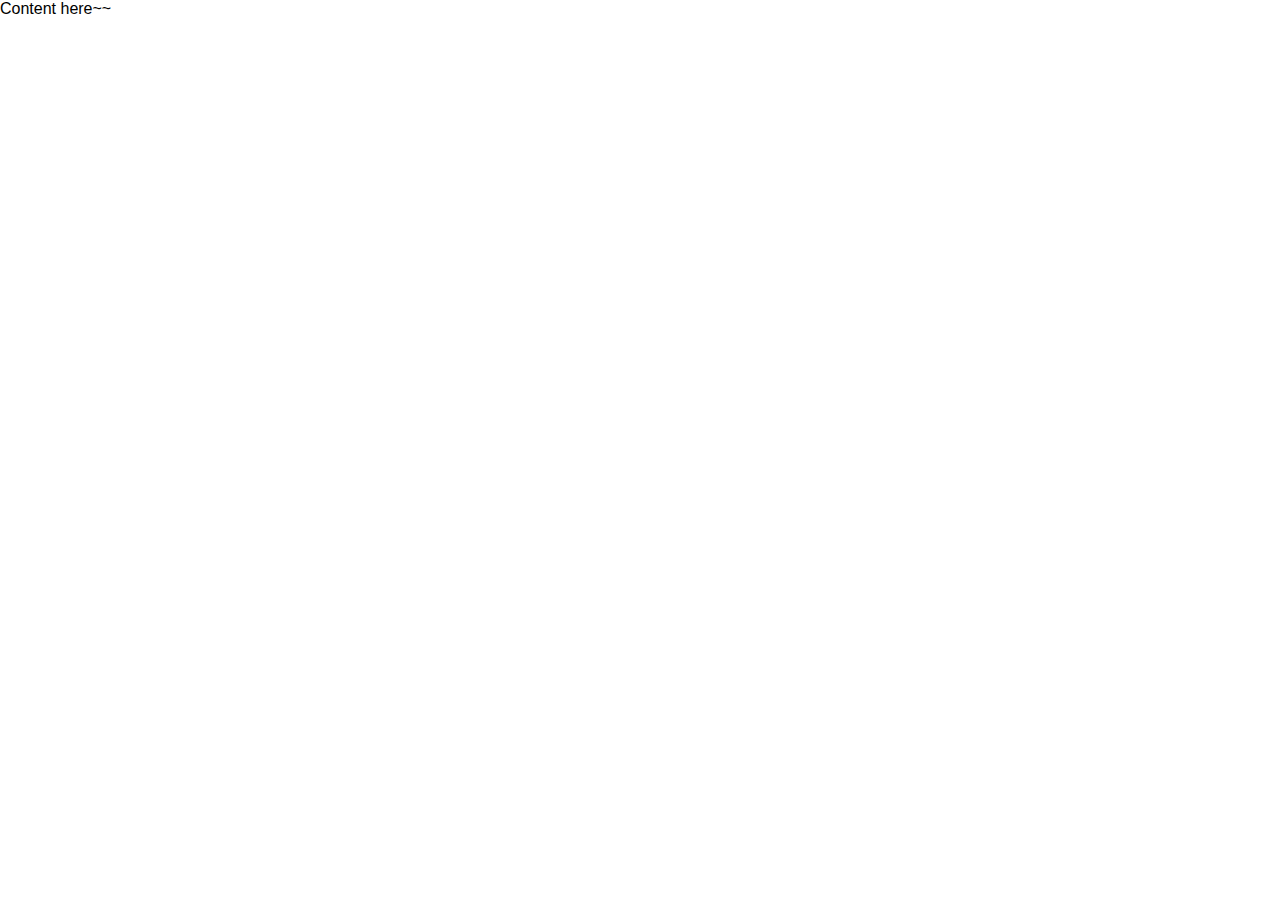
==== index.html @ 720e4553 "Update index.html" ====
<html>
	<head>
		<title>Girls' Frontline Simulator 少女前线模拟器</title>
		<meta name="description" content="A simulator of Girls' Frontline" />
		<meta name="keywords" content="Girls'Frontline, 少女前线" />
		<meta name="author" content="Evealicemier, Captdam" />
		<meta name="viewport" content="width=device-width, initial-scale=1.0" />
		<meta charset="utf-8" />
		<link href="/view/style.css" rel="stylesheet" type="text/css"/>
	</head>
	
	<body>
		Content here~~
	
	</body>
</html>
---- view/style.css ----
html {
	height: 100%;
	width: 100%;
}
body {
	background-repeat: no-repeat;
	background-attachment: fixed;
	background-position: center;
	background-size: contain;
	margin: 0px;
	height: 100%;
	width: 100%;
	font-family: Arial, "Arial", "Microsoft YaHei";
}
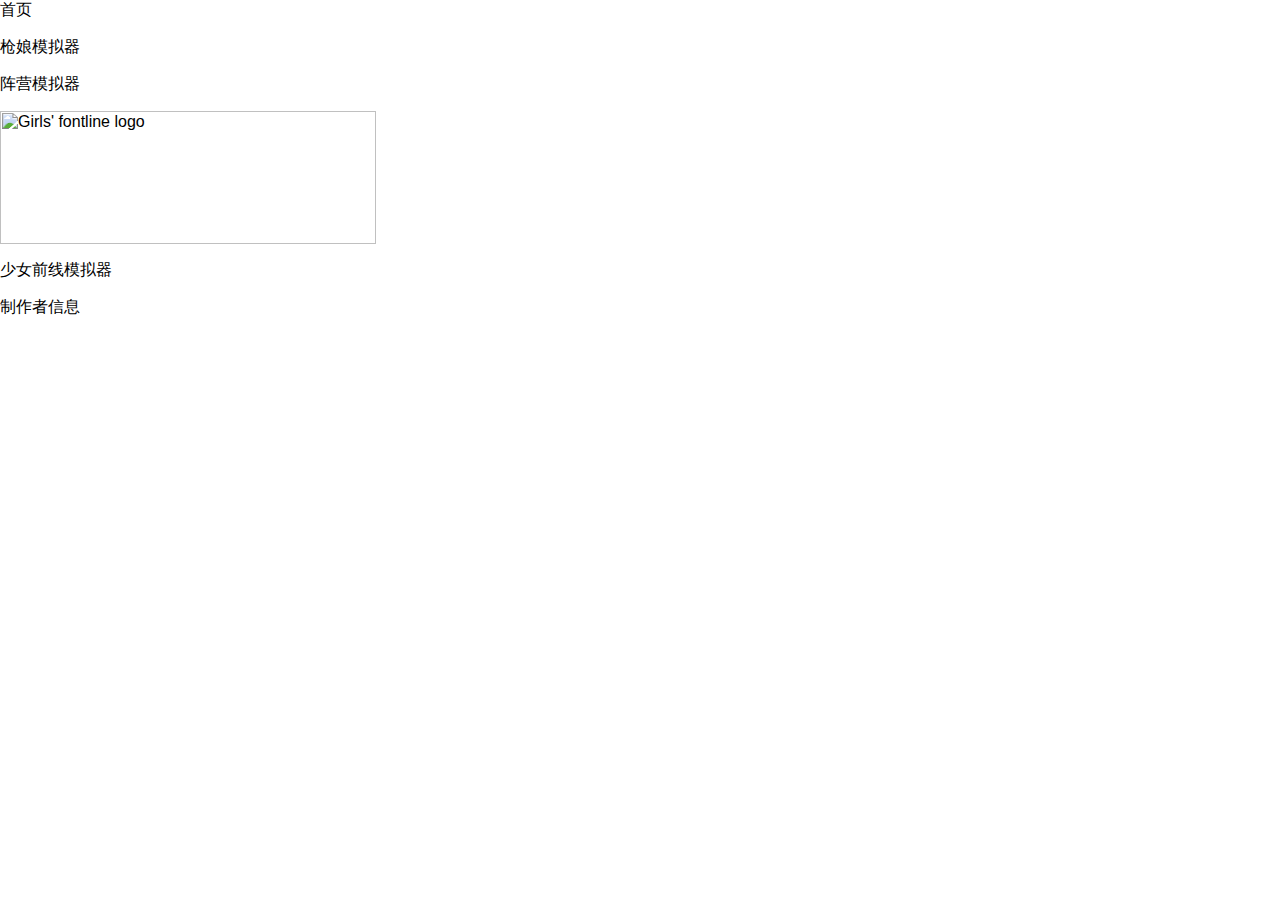
==== commit fe50c5f1: "Add files via upload" ====
--- a/index.html
+++ b/index.html
@@ -1,16 +1,28 @@
 <html>
 	<head>
 		<title>Girls' Frontline Simulator 少女前线模拟器</title>
-		<meta name="description" content="A simulator of Girls' Frontline" />
-		<meta name="keywords" content="Girls'Frontline, 少女前线" />
+		<meta name="description" content="A simulator of Girls' Front" />
+		<meta name="keywords" content="Girls'Front, 少女前线" />
 		<meta name="author" content="Evealicemier, Captdam" />
 		<meta name="viewport" content="width=device-width, initial-scale=1.0" />
 		<meta charset="utf-8" />
-		<link href="/view/style.css" rel="stylesheet" type="text/css"/>
+		<link href="./view/style.css" rel="stylesheet" type="text/css"/>
 	</head>
 	
 	<body>
-		Content here~~
-	
+		<div id="container">
+			<div id="headline">
+				<span><p>首页</p></span>
+				<span><p>枪娘模拟器</p></span>
+				<span><p>阵营模拟器</p></span>
+			</div>
+			<div id="content">
+				<div id="logo">
+					<img src="./view/LOGO.png" alt="Girls' fontline logo" width="376px" height="133px"/>
+					<p>少女前线模拟器</p>
+				</div>
+			</div>
+			<div id="footline">制作者信息</div>
+		</div>
 	</body>
-</html>
+</html>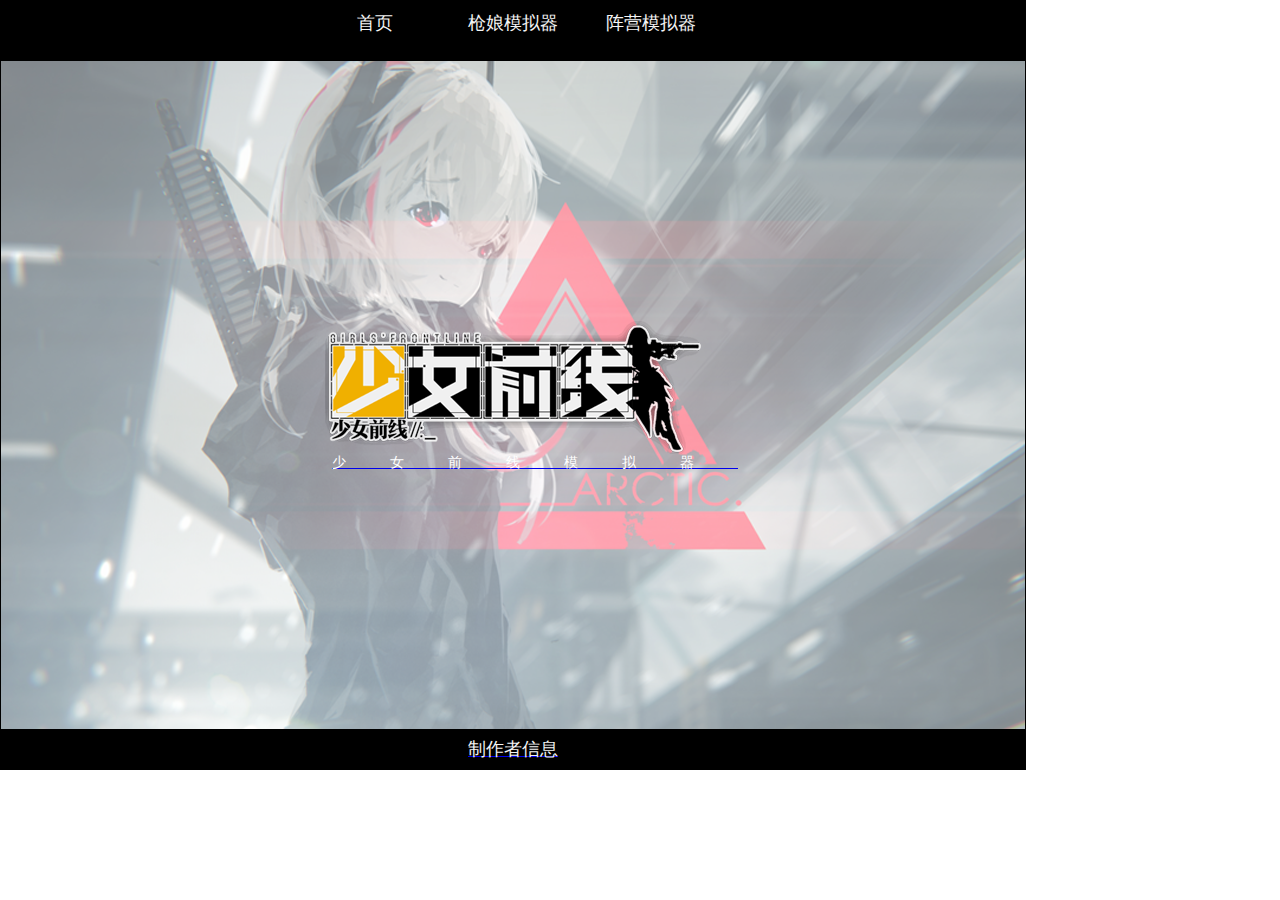
==== commit 43ed5dd0: "Update index.html" ====
--- a/index.html
+++ b/index.html
@@ -18,6 +18,7 @@
 			</div>
 			<div id="content">
 				<div id="logo">
+					<a href="http://gf.ppgame.com/">
 					<img src="./view/LOGO.png" alt="Girls' fontline logo" width="376px" height="133px"/>
 					<p>少女前线模拟器</p>
 				</div>
@@ -25,4 +26,4 @@
 			<div id="footline">制作者信息</div>
 		</div>
 	</body>
-</html>+</html>
--- a/view/style.css
+++ b/view/style.css
@@ -1,14 +1,83 @@
-html {
-	height: 100%;
-	width: 100%;
-}
-body {
-	background-repeat: no-repeat;
-	background-attachment: fixed;
-	background-position: center;
-	background-size: contain;
-	margin: 0px;
-	height: 100%;
-	width: 100%;
-	font-family: Arial, "Arial", "Microsoft YaHei";
-}
+html {
+	height: 100%;
+	width: 100%;
+}
+body {
+	background-repeat: no-repeat;
+	background-attachment: fixed;
+	background-position: center;
+	background-size: contain;
+	margin: 0px;
+	height: 100%;
+	width: 100%;
+	font-family: "Microsoft YaHei", "MicrosoftYaHei", "微软雅黑", Arial, "Arial";
+	font-size: 14px;
+}
+* {
+	padding: 0px;
+	margin: 0px;
+}
+
+/** Container **/
+#container {
+	background-image: url(./BG.png);
+	width: 1024px;
+	height: 768px;
+	border: solid #000000 1px;
+	overflow: hidden;
+}
+
+/** Headline **/
+#headline {
+	background-color: black;
+	height: 60px;
+	padding-left: 305px;
+}
+#headline span {
+	width: 138px;
+	height: 56px;
+	font-size: 18px;
+	color: #F4F4F4;
+	transition: border 0.1s;
+	display: flex;
+    justify-content: center;
+    text-align: center;
+	float: left;
+}
+#headline span:hover {
+	border-bottom: solid #F4F4F4 4px;
+}
+#headline span p {
+	margin-top: 10px;
+}
+
+/** Content **/
+#content {
+	width: 100%;
+	height: 668px;
+	overflow: hidden;
+}
+
+/** Logo **/
+#logo {
+    text-align: center;
+    margin-top: 260px;
+}
+#logo p {
+	position: relative;
+	color: #FFFFFF;
+	font-size: 14px;
+	left: 324px;
+	width: 420px;
+	letter-spacing: 44px;
+}
+
+/** Footline **/
+#footline {
+	background-color: black;
+	height: 32px;
+	text-align: center;
+	font-size: 18px;
+	color: #F4F4F4;
+	padding-top: 8px;
+}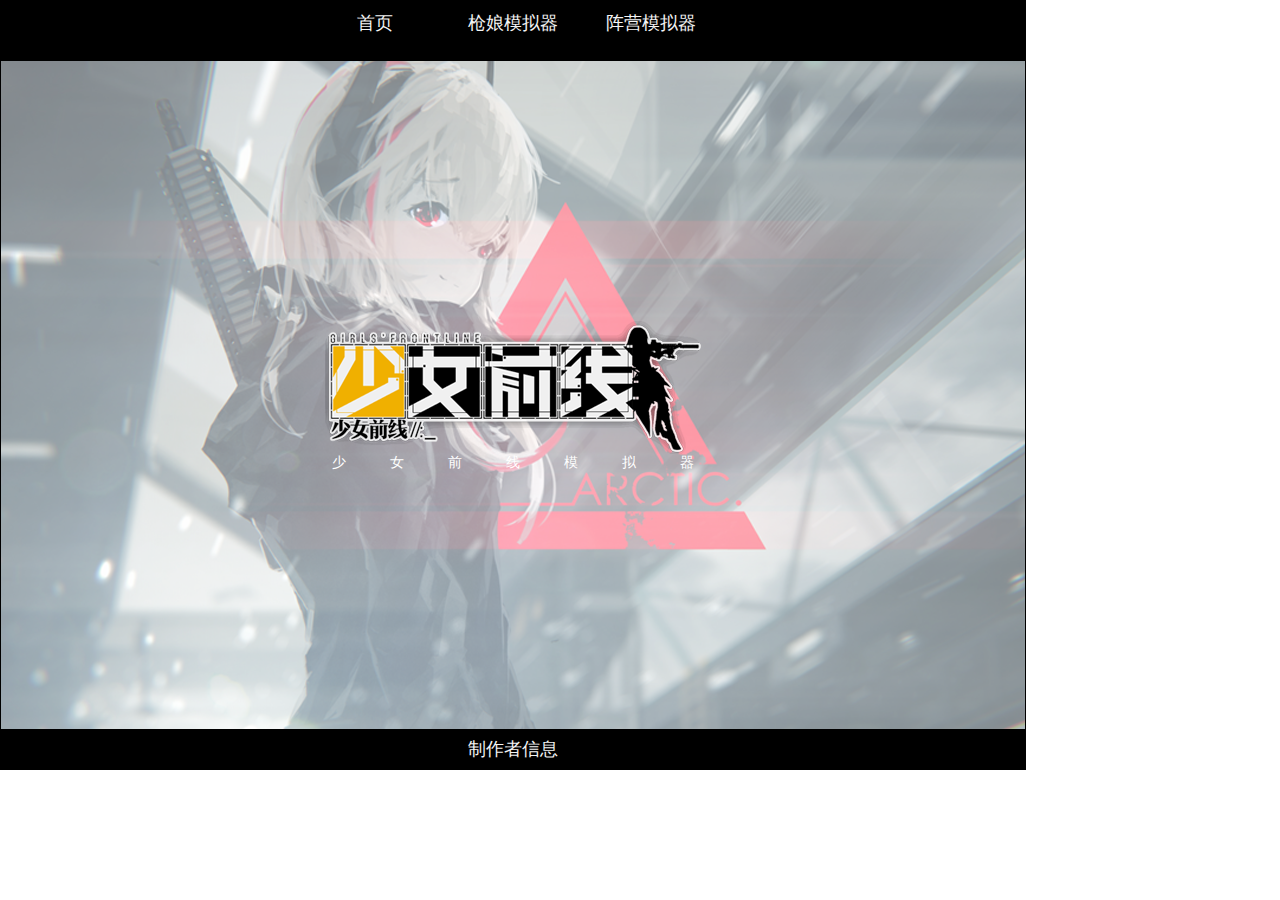
==== commit 3d7a9cc4: "Update index.html" ====
--- a/index.html
+++ b/index.html
@@ -8,7 +8,6 @@
 		<meta charset="utf-8" />
 		<link href="./view/style.css" rel="stylesheet" type="text/css"/>
 	</head>
-	
 	<body>
 		<div id="container">
 			<div id="headline">
@@ -18,8 +17,7 @@
 			</div>
 			<div id="content">
 				<div id="logo">
-					<a href="http://gf.ppgame.com/">
-					<img src="./view/LOGO.png" alt="Girls' fontline logo" width="376px" height="133px"/>
+					<a target="about:none" href="http://gf.ppgame.com/" title=" Click to go to official page of Girls' Frontline"><img src="./view/LOGO.png" alt="Girls' fontline logo"/></a>
 					<p>少女前线模拟器</p>
 				</div>
 			</div>
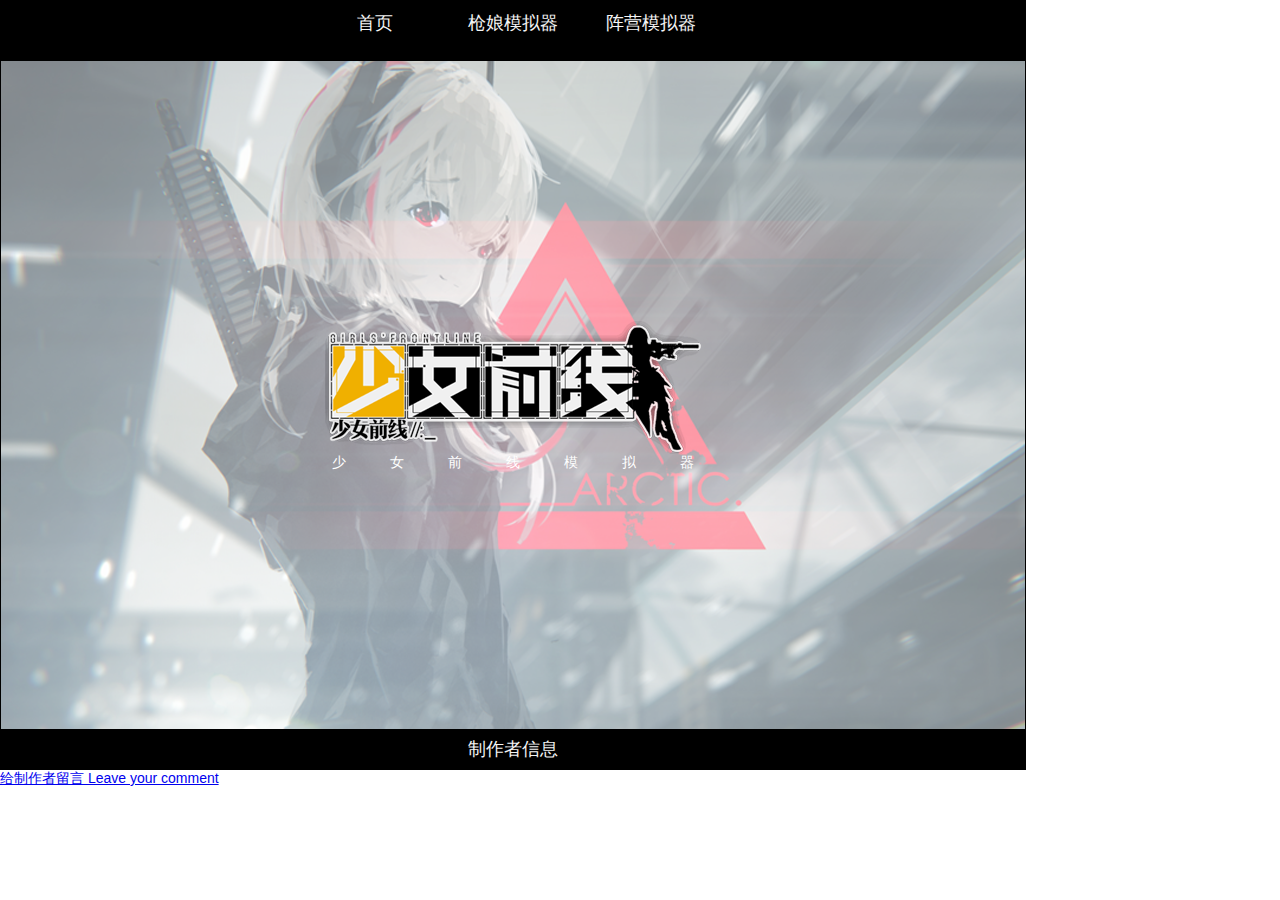
==== commit 0c2f6bb9: "Update index.html" ====
--- a/index.html
+++ b/index.html
@@ -23,5 +23,6 @@
 			</div>
 			<div id="footline">制作者信息</div>
 		</div>
+		<a href="https://github.com/Evealicemier/gfmoni/issues">给制作者留言 Leave your comment</a>
 	</body>
 </html>
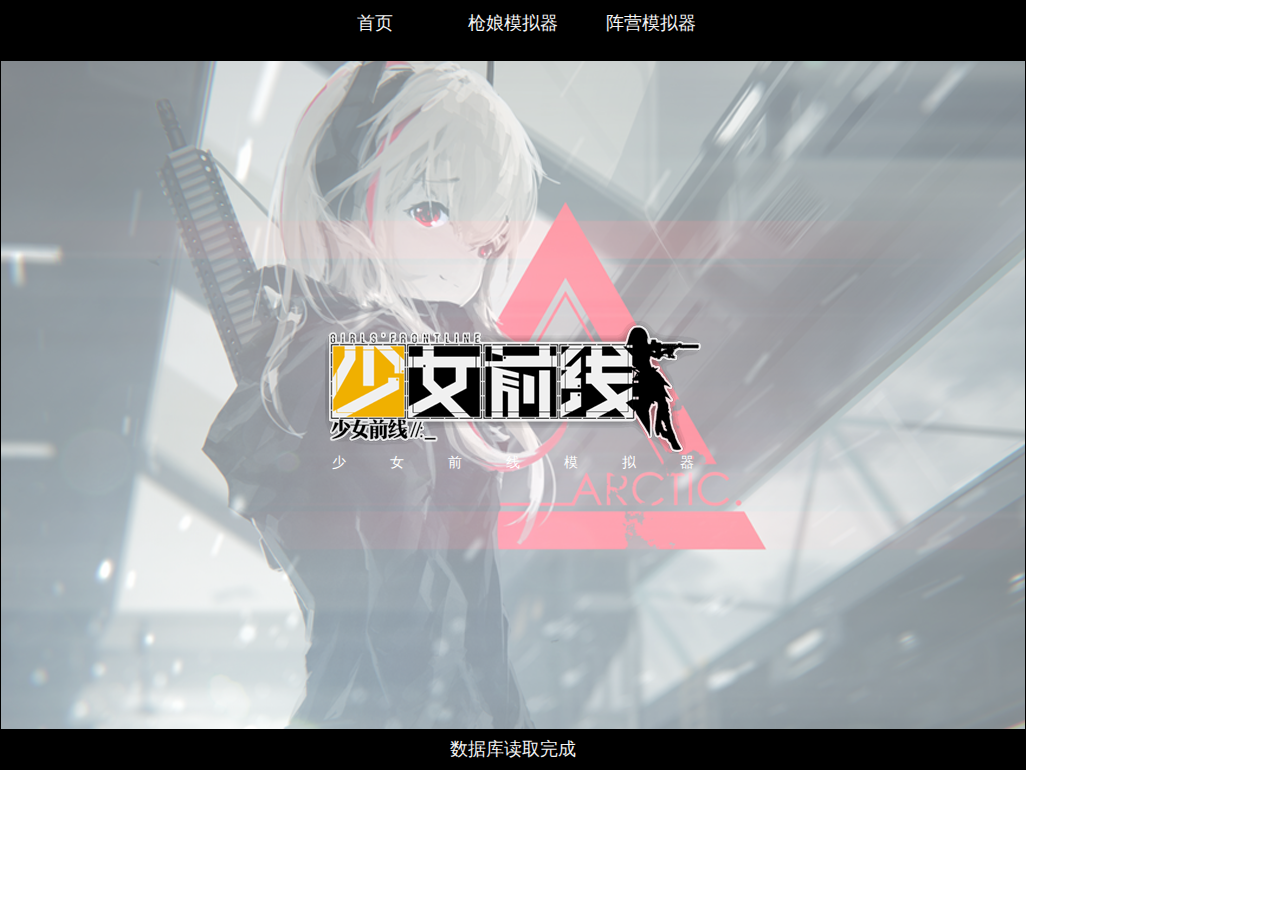
==== commit 0166a230: "Add files via upload" ====
--- a/index.html
+++ b/index.html
@@ -7,8 +7,10 @@
 		<meta name="viewport" content="width=device-width, initial-scale=1.0" />
 		<meta charset="utf-8" />
 		<link href="./view/style.css" rel="stylesheet" type="text/css"/>
+		<script src="./controller/inilization.js"></script>
+		<script src="./controller/requestDatabase.js"></script>
 	</head>
-	<body>
+	<body onload="inilization();">
 		<div id="container">
 			<div id="headline">
 				<span><p>首页</p></span>
@@ -21,8 +23,8 @@
 					<p>少女前线模拟器</p>
 				</div>
 			</div>
-			<div id="footline">制作者信息</div>
+			<div id="footline">Welcome!</div>
+			<img src="./view/loading.gif" id="loading" />
 		</div>
-		<a href="https://github.com/Evealicemier/gfmoni/issues">给制作者留言 Leave your comment</a>
 	</body>
-</html>
+</html>--- a/view/style.css
+++ b/view/style.css
@@ -1,15 +1,9 @@
-html {
-	height: 100%;
-	width: 100%;
-}
 body {
 	background-repeat: no-repeat;
 	background-attachment: fixed;
 	background-position: center;
 	background-size: contain;
 	margin: 0px;
-	height: 100%;
-	width: 100%;
 	font-family: "Microsoft YaHei", "MicrosoftYaHei", "微软雅黑", Arial, "Arial";
 	font-size: 14px;
 }
@@ -53,7 +47,7 @@
 
 /** Content **/
 #content {
-	width: 100%;
+	width: 1024px;
 	height: 668px;
 	overflow: hidden;
 }
@@ -74,10 +68,17 @@
 
 /** Footline **/
 #footline {
+	width: 1024px;
 	background-color: black;
 	height: 32px;
 	text-align: center;
 	font-size: 18px;
 	color: #F4F4F4;
 	padding-top: 8px;
+	position: absolute;
+}
+#loading {
+	float: right;
+	height: 32px;
+	position: relative;
 }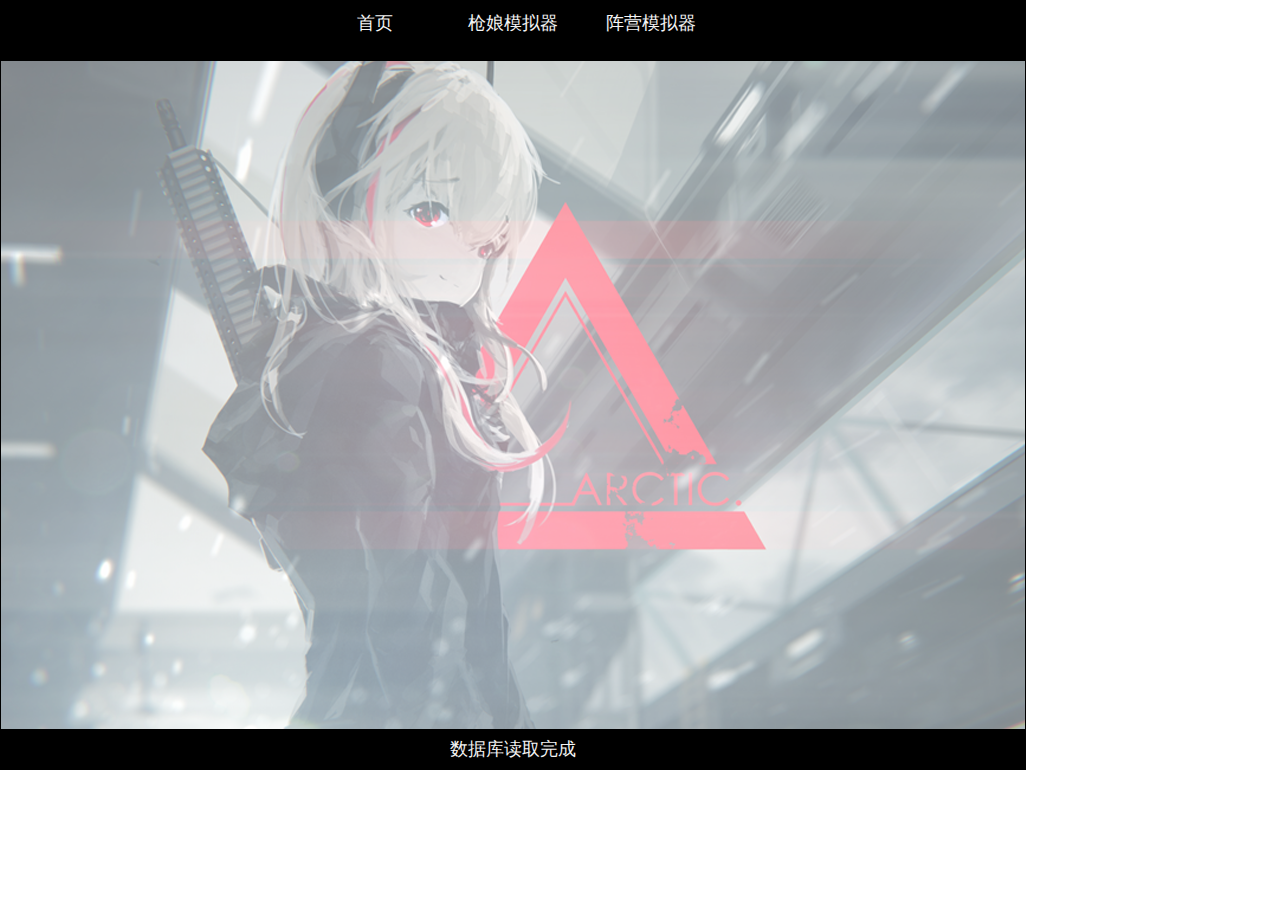
==== commit af3fe2a5: "Add files via upload" ====
--- a/index.html
+++ b/index.html
@@ -8,21 +8,17 @@
 		<meta charset="utf-8" />
 		<link href="./view/style.css" rel="stylesheet" type="text/css"/>
 		<script src="./controller/inilization.js"></script>
+		<script src="./controller/changePage.js"></script>
 		<script src="./controller/requestDatabase.js"></script>
 	</head>
 	<body onload="inilization();">
 		<div id="container">
 			<div id="headline">
-				<span><p>首页</p></span>
-				<span><p>枪娘模拟器</p></span>
-				<span><p>阵营模拟器</p></span>
+				<span><p><a onclick="changePage(0)">首页</a></p></span>
+				<span><p><a onclick="changePage(1)">枪娘模拟器</a></p></span>
+				<span><p><a onclick="changePage(2)">阵营模拟器</a></p></span>
 			</div>
-			<div id="content">
-				<div id="logo">
-					<a target="about:none" href="http://gf.ppgame.com/" title=" Click to go to official page of Girls' Frontline"><img src="./view/LOGO.png" alt="Girls' fontline logo"/></a>
-					<p>少女前线模拟器</p>
-				</div>
-			</div>
+			<div id="content"></div>
 			<div id="footline">Welcome!</div>
 			<img src="./view/loading.gif" id="loading" />
 		</div>
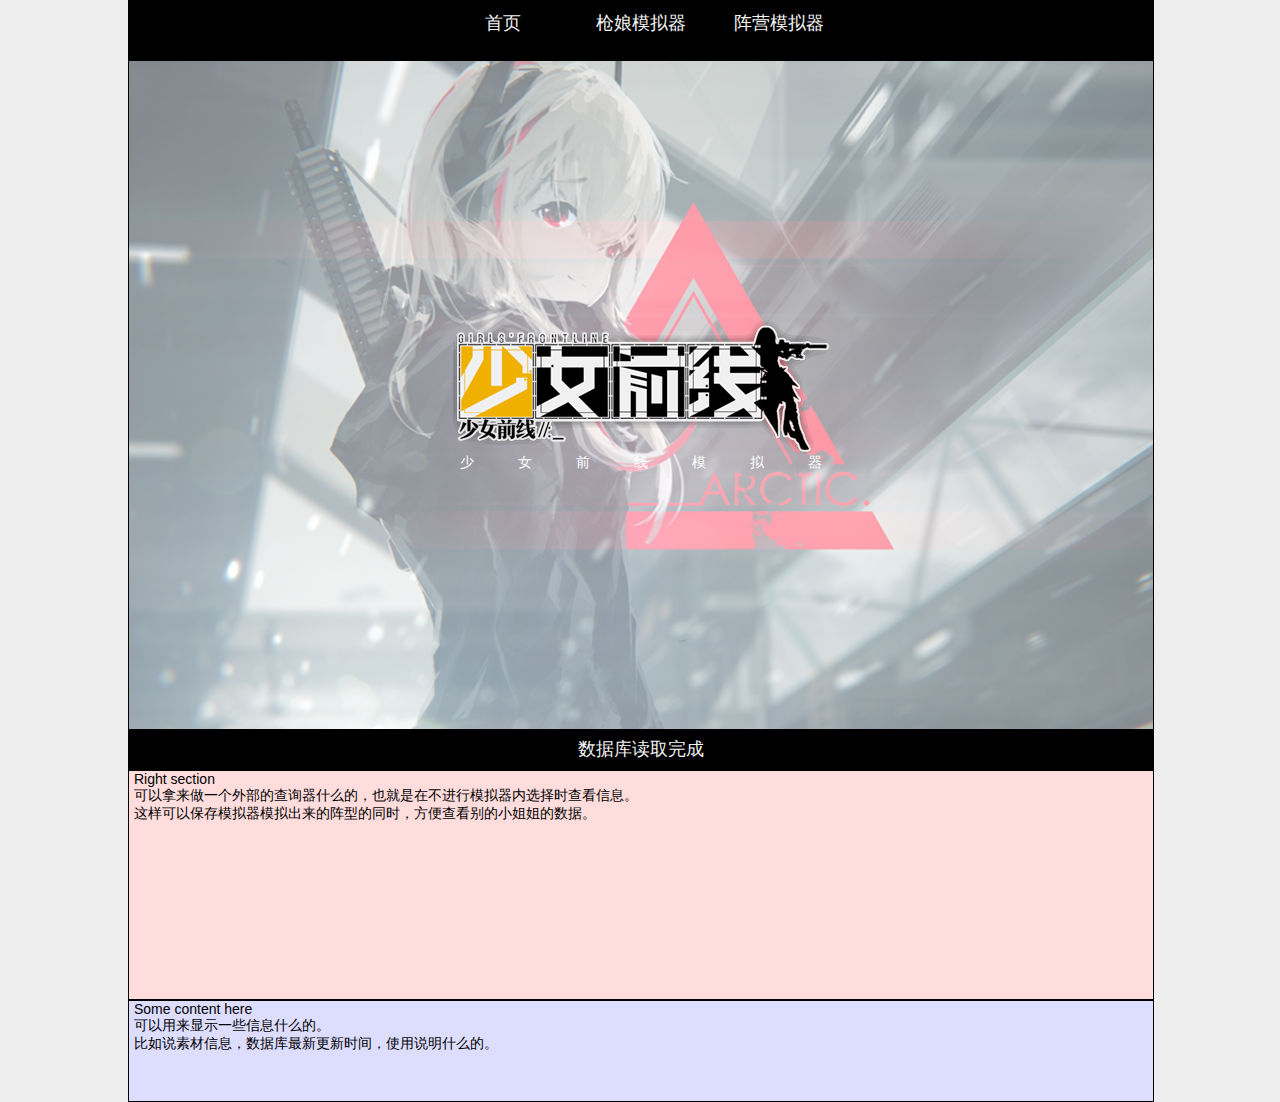
==== commit 8dd4908b: "Add files via upload" ====
--- a/index.html
+++ b/index.html
@@ -12,15 +12,29 @@
 		<script src="./controller/requestDatabase.js"></script>
 	</head>
 	<body onload="inilization();">
-		<div id="container">
-			<div id="headline">
-				<span><p><a onclick="changePage(0)">首页</a></p></span>
-				<span><p><a onclick="changePage(1)">枪娘模拟器</a></p></span>
-				<span><p><a onclick="changePage(2)">阵营模拟器</a></p></span>
+		<div id="page">
+			<div id="container">
+				<nav id="headline">
+					<span><p><a onclick="changePage(0)">首页</a></p></span>
+					<span><p><a onclick="changePage(1)">枪娘模拟器</a></p></span>
+					<span><p><a onclick="changePage(2)">阵营模拟器</a></p></span>
+				</nav>
+				<main id="content"></main>
+				<div id="footline">Welcome!</div>
+				<img src="./view/loading.gif" id="loading" />
 			</div>
-			<div id="content"></div>
-			<div id="footline">Welcome!</div>
-			<img src="./view/loading.gif" id="loading" />
+			<div id="s1" style="background-color: #FFDDDD;">
+				Right section<br />
+				可以拿来做一个外部的查询器什么的，也就是在不进行模拟器内选择时查看信息。<br />
+				这样可以保存模拟器模拟出来的阵型的同时，方便查看别的小姐姐的数据。<br />
+				<br /><br /><br /><br /><br /><br /><br /><br /><br /><br /><br />
+			</div>
+			<div id="s2" style="background-color: #DDDDFF;">
+				Some content here<br />
+				可以用来显示一些信息什么的。<br />
+				比如说素材信息，数据库最新更新时间，使用说明什么的。<br />
+				<br /><br /><br />
+			</div>
 		</div>
 	</body>
 </html>--- a/view/style.css
+++ b/view/style.css
@@ -1,8 +1,5 @@
 body {
-	background-repeat: no-repeat;
-	background-attachment: fixed;
-	background-position: center;
-	background-size: contain;
+	background-color: #EEEEEE;
 	margin: 0px;
 	font-family: "Microsoft YaHei", "MicrosoftYaHei", "微软雅黑", Arial, "Arial";
 	font-size: 14px;
@@ -11,6 +8,30 @@
 	padding: 0px;
 	margin: 0px;
 }
+
+/** Page layout **/
+#page {
+	width: 1024px;
+	margin: 0px auto;
+}
+
+/** Section1 **/
+#s1 {
+	width: 1014px;
+	border: solid #000000 1px;
+	padding: 0px 5px;
+}
+
+/** Section1 **/
+#s2 {
+	width: 1014px;
+	border: solid #000000 1px;
+	padding: 0px 5px;
+}
+
+/*********************************************************
+Core section CSS
+*********************************************************/
 
 /** Container **/
 #container {
@@ -37,6 +58,7 @@
     justify-content: center;
     text-align: center;
 	float: left;
+	cursor: pointer;
 }
 #headline span:hover {
 	border-bottom: solid #F4F4F4 4px;
@@ -52,18 +74,94 @@
 	overflow: hidden;
 }
 
-/** Logo **/
-#logo {
+/** Home **/
+#home_logo {
     text-align: center;
     margin-top: 260px;
 }
-#logo p {
+#home_logo p {
 	position: relative;
 	color: #FFFFFF;
 	font-size: 14px;
 	left: 324px;
 	width: 420px;
 	letter-spacing: 44px;
+}
+
+/** Format simulator **/
+#format {
+	margin-top: 78px;
+	margin-left: 88px;
+	margin-right: 86px;
+}
+#leftBlock {
+	width: 190px;
+	float: left;
+}
+.leftBlockName {
+	width: 190px;
+	height: 30px;
+	background-color: #383839;
+}
+.leftBlocknamePic {
+	width: 56px;
+	height: 30px;
+	background-image: url('./leftBlockNamePicBackground.png');
+	background-size: 56px 30px; 
+}
+.leftBlockNameText {
+	float: right;
+	margin-right: 51px;
+	color: #F2FFFF;
+	margin-top: 5px;
+}
+.leftBlockinfo {
+	width: 161px;
+	height: 52px;
+	border: solid #F2FFFF 1px;
+	background-color: #383839;
+	margin-top: 11px;
+	margin-bottom: 17px;
+}
+.leftBlockinfoData {
+	width: 80px;
+	padding-left: 6px;
+	color: F2FFFF;
+	font-size: 13px;
+}
+
+#centerBlock {
+	margin-left: 19px;
+	margin-right: 22px;
+	width: 444px;
+	float: left;
+}
+[id*="spot"] {
+	width: 147px;
+	height: 147px;
+	background-color: #383839;
+}
+#centerBlock table {
+	border-collapse: collapse;
+}
+#centerBlock table,#centerBlock th,#centerBlock td {
+	border: solid 1px #F2FFFF;
+}
+#buffBar {
+	width: 444px;
+	height: 29px;
+	background-image: url('./buffBar.png');
+}
+#timeBar {
+	margin-top: 12px;
+	color: #333333;
+}
+#timeAdj {
+	margin-left:20px;
+	margin-right: 13px;
+	width: 359px;
+	height: 18px;
+	background-image: url('./timeAdjBar.png');
 }
 
 /** Footline **/
